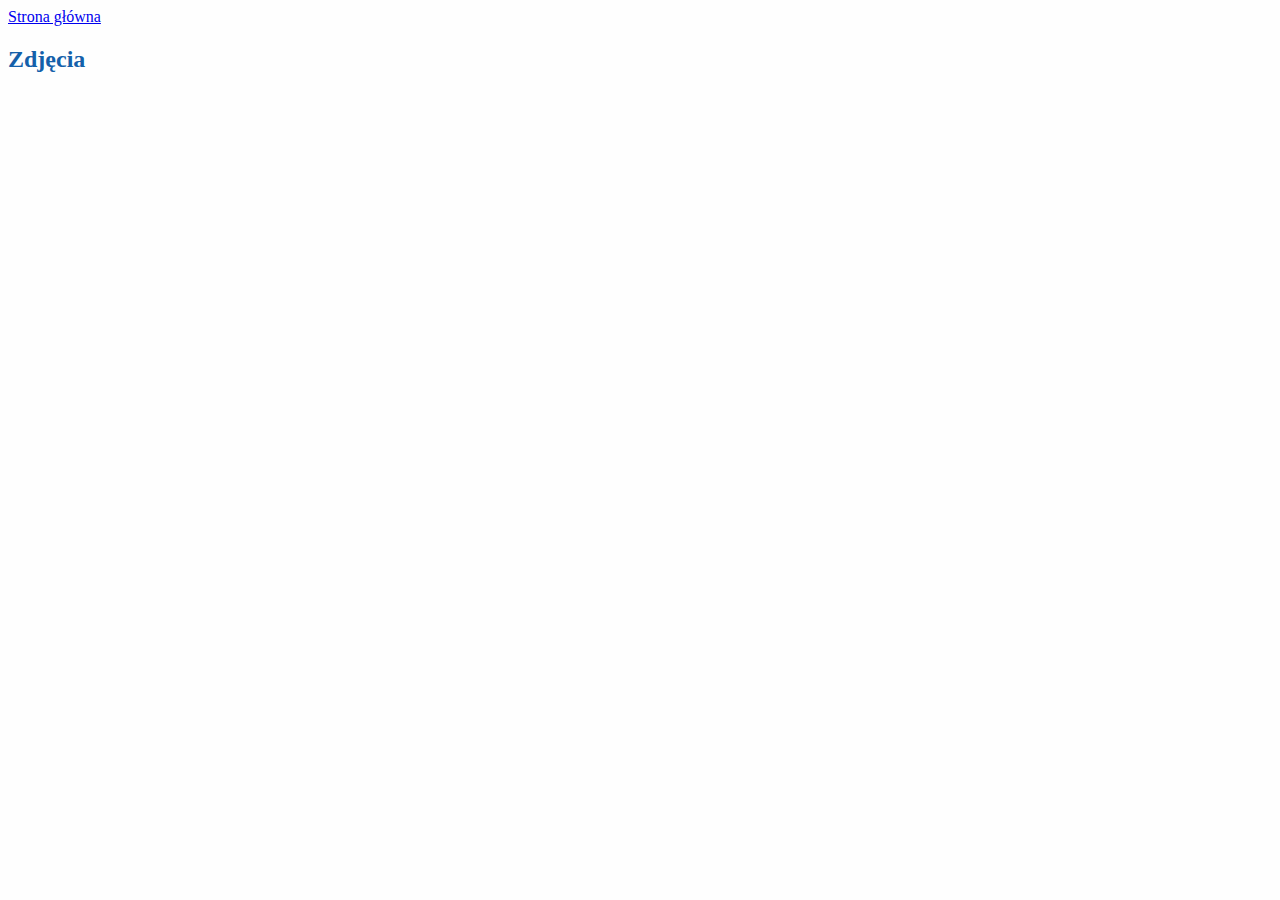
==== homepage/image.html @ b048e702 "second_commit" ====
<!DOCTYPE html>
<html lang="en">

<head>
    <meta charset="UTF-8">
    <meta name="viewport" content="width=device-width, initial-scale=1.0">
    <meta http-equiv="X-UA-Compatible" content="ie=edge">
    <title>Document</title>
    <link rel="stylesheet" href="main.css">
</head>

<body>
    <header>
        <nav>
            <a href="index.html">Strona główna</a>
        </nav>
    </header>
    <main>
        <section>
            <h2>Zdjęcia </h2>
            <img src="https://i.pinimg.com/originals/9a/b6/a2/9ab6a2794d0ed343a4c5d489f5d9828d.jpg" alt="">

        </section>
    </main>
    <script src="main.js">

    </script>
</body>

</html>
---- homepage/main.css ----
body{
    background-color: #fefefe;
    font-family: 'Open sans';
}

h2{
    color: #1460AA;
}

img{
    height: 200px;
}
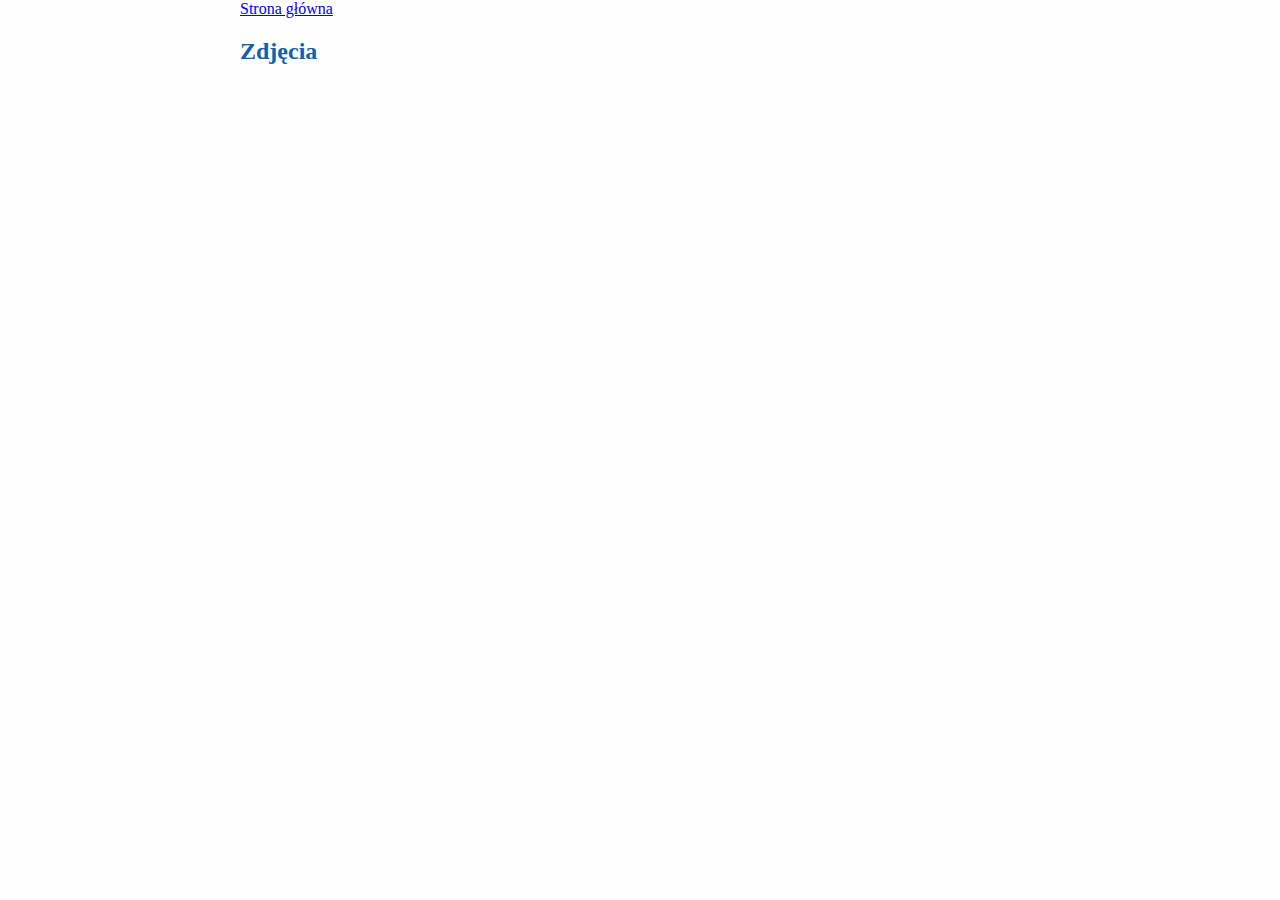
==== commit bb925bb1: "czwartek 20.08" ====
--- a/homepage/image.html
+++ b/homepage/image.html
@@ -6,6 +6,7 @@
     <meta name="viewport" content="width=device-width, initial-scale=1.0">
     <meta http-equiv="X-UA-Compatible" content="ie=edge">
     <title>Document</title>
+    <link rel="stylesheet" href="normalize.css">
     <link rel="stylesheet" href="main.css">
 </head>
 
--- a/homepage/main.css
+++ b/homepage/main.css
@@ -1,12 +1,122 @@
-body{
+html {
+    box-sizing: border-box;
+}
+
+*,
+*:after,
+*:before {
+    box-sizing: inherit;
+}
+
+body {
     background-color: #fefefe;
     font-family: 'Open sans';
 }
 
-h2{
+h2 {
     color: #1460AA;
 }
 
-img{
+p {
+    margin: 0;
+}
+
+img {
     height: 200px;
+}
+
+header,
+main {
+    max-width: 800px;
+    margin: 0 auto;
+}
+
+.header {
+    border-radius: 10px;
+    background: black;
+    padding: 15px;
+    margin-top: 5px;
+    display: flex;
+    flex-flow: wrap;
+    align-items: center;
+    justify-content: space-between;
+    position: sticky;
+    width: 90%;
+    right: 0;
+    left: 0;
+}
+
+.header__navigation {
+    display: flex;
+    justify-content: space-around;
+}
+
+.header__navigation__link {
+    text-transform: uppercase;
+    color: #fff;
+    font-size: 14px;
+    margin-left: 20px;
+}
+
+.logo {
+    flex: 0 1 20%;
+}
+
+.logo p {
+    color: white;
+}
+
+.main_first {
+    display: grid;
+    grid-template-areas: "header header" 'section_first aside_first';
+}
+
+.header_first {
+    grid-area: header;
+    margin: 0;
+}
+
+.section_first {
+    grid-area: section_first;
+}
+
+.aside_first {
+    grid-area: aside_first;
+}
+
+.aside_first img {
+    display: block;
+    height: 100%;
+}
+
+.burger {
+    display: none;
+    color: #fff;
+    background: #000;
+    border: 2px solid #fff;
+    border-radius: 5px;
+    text-transform: uppercase;
+    font-weight: bold;
+    cursor: pointer;
+}
+
+@media screen and (max-width: 700px) {
+    .burger {
+        display: block;
+        flex: 0 1 20%;
+    }
+    .header__navigation {
+        display: none;
+        background: #000;
+        flex: 0 1 100%;
+    }
+    .header__navigation a {
+        text-align: right;
+        margin: 10px 0 0 0;
+    }
+}
+
+.show {
+    display: flex;
+    flex-direction: column;
 }